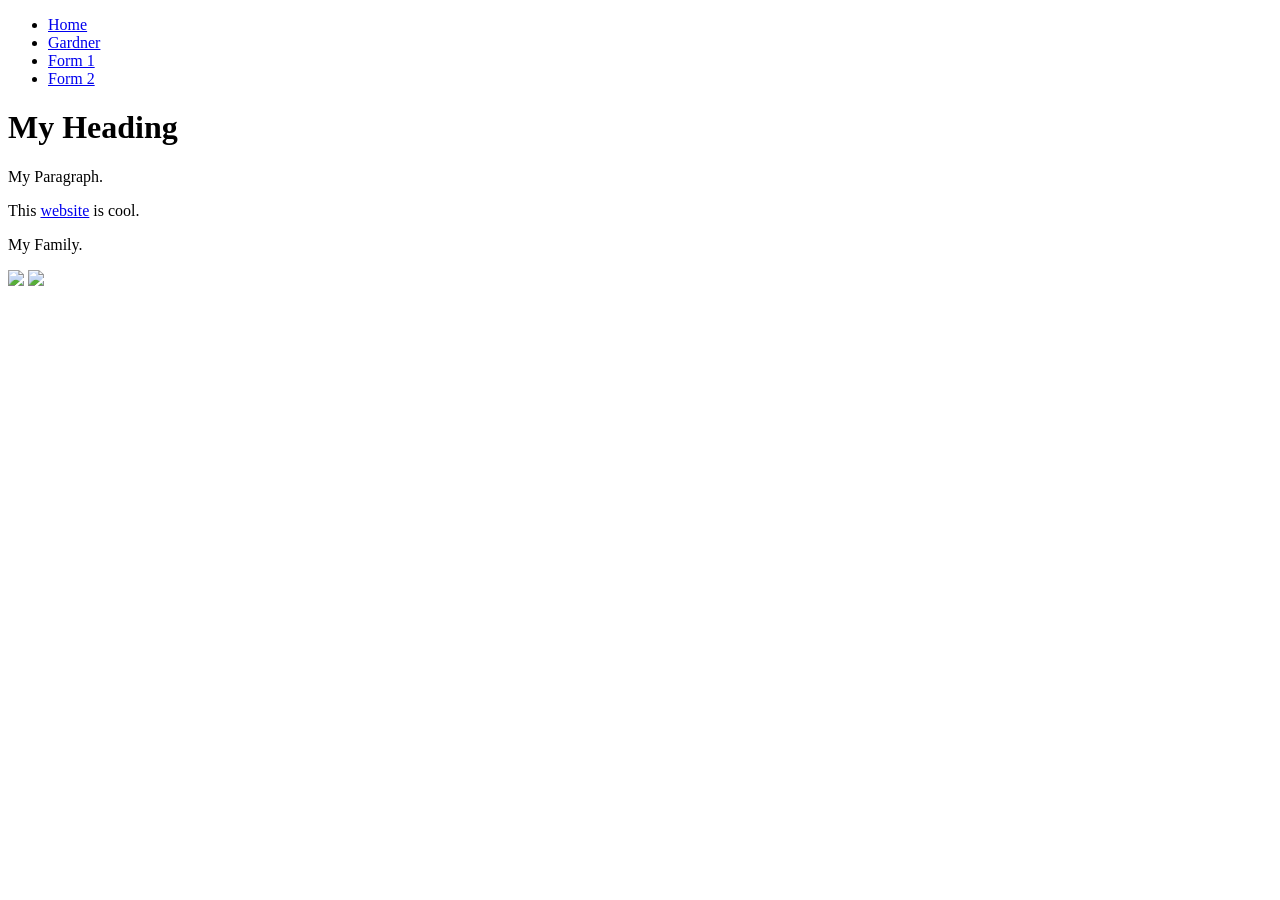
==== website/index.html @ bd7f0e10 "Add initial HTML structure for home page" ====
<!DOCTYPE html>
<html>
<head>
<title>Home Page</title>
<link rel="stylesheet" href="mystyle.css">
</head>
<body>
<nav>
<ul>
  <li><a class="active" href="index.html">Home</a></li>
  <li><a href="gardner.html">Gardner</a></li>
  <li><a href="form.php">Form 1</a></li>
  <li><a href="form2.php">Form 2</a></li>
</ul>
</nav>
<div class="mainpage">
<h1>My Heading</h1>
<p>My Paragraph.</p>
<p>This <a href="https://fivethirtyeight.com/">website</a> is cool.</p>
<p>My Family.</p>
<img src="202005_liz7.jpg" width="300">
<img src="201903_sashanikadan.jpg" width="500">
</div>
</body>
</html>
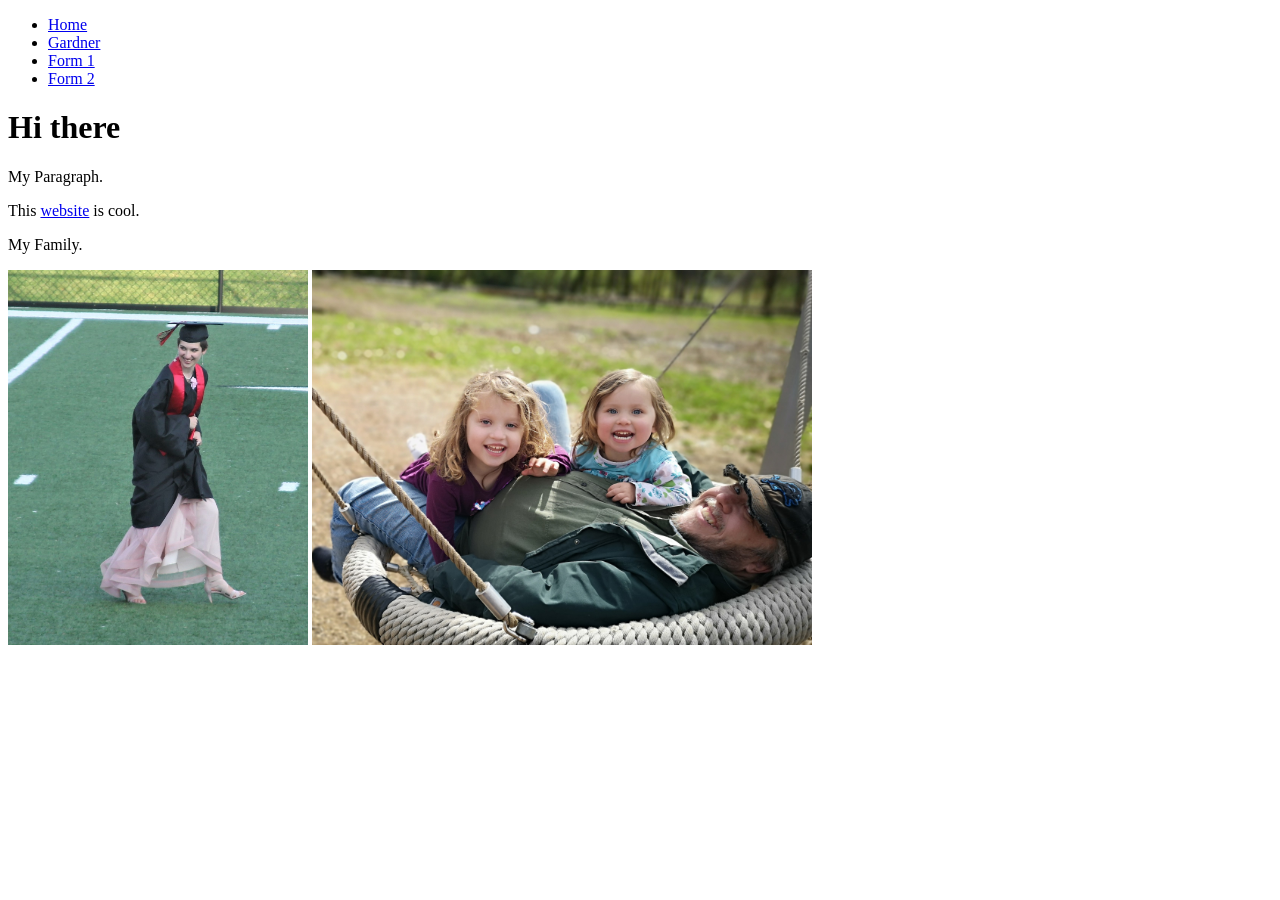
==== commit 6b0bef02: "x" ====
--- a/website/index.html
+++ b/website/index.html
@@ -14,7 +14,7 @@
 </ul>
 </nav>
 <div class="mainpage">
-<h1>My Heading</h1>
+<h1>Hi there</h1>
 <p>My Paragraph.</p>
 <p>This <a href="https://fivethirtyeight.com/">website</a> is cool.</p>
 <p>My Family.</p>
